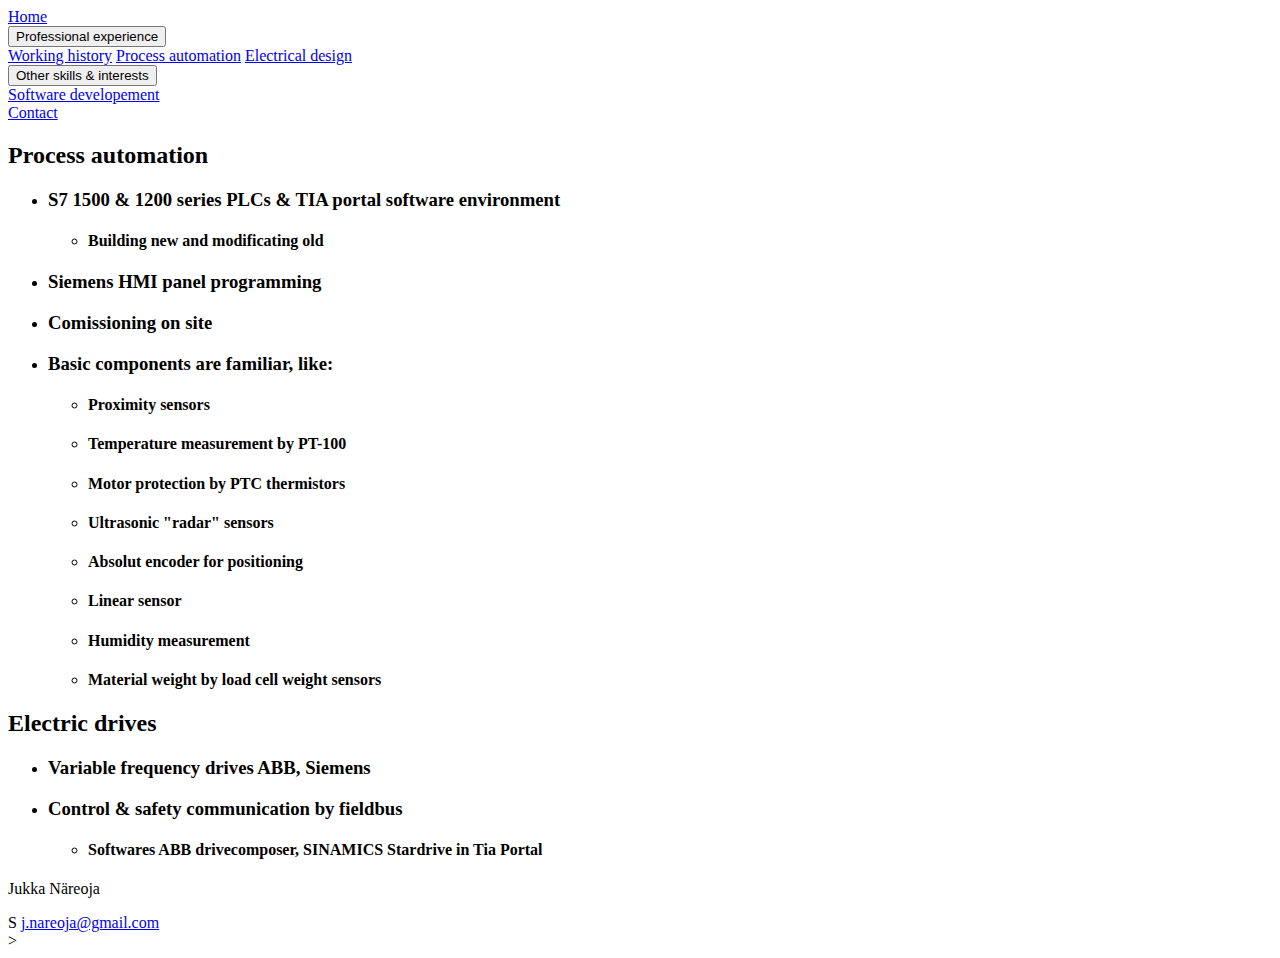
==== aut_elec.html @ 1c31be21 "Add files via upload" ====
<!DOCTYPE html>
<html lang="en">
<head>
<title>Aut&Elec</title>
<link href='C:\Users\jukka\Documents\03-my-websites\portfolio\resources\aut_elec.css' rel='stylesheet' />
</head>

<header>
    <div class="header-right">
        <a class="active" href="C:\Users\jukka\Documents\03-my-websites\portfolio\main.html_a.html">Home</a>
        <div class="dropdown">
        <button class="dropbtn">Professional experience
            <i class="fa fa-caret-down"></i></button>
          <div class="dropdown-content">
          <a href="C:\Users\jukka\Documents\03-my-websites\portfolio\professional.html">Working history</a>
          <a href="#">Process automation</a>
          <a href="C:\Users\jukka\Documents\03-my-websites\portfolio\design.html">Electrical design</a>
          
        </div>
      </div>
      <div class="dropdown2">
        <button class="dropbtn2">Other skills & interests
          <i class="fa fa-caret-down2"></i></button>
          <div class="dropdown-content2">
            <a href="C:\Users\jukka\Documents\03-my-websites\portfolio\coding.html">Software developement</a>
          </div>
      </div>
        <a href="C:\Users\jukka\Documents\03-my-websites\portfolio\contact.html">Contact</a>
    </div>
</header>
<body>
    <section class="container">
        <div class="content1"><!--<h3>Professional references</h3>--></div>
        <div class="content2"><div class="text2"><h2>Process automation</h2><!--<img src="C:\Users\jukka\Documents\03-my-websites\portfolio\resources\tia1.jpg" alt="portal" height="350px" width="500px">
            <img class="image1" src="C:\Users\jukka\Documents\03-my-websites\portfolio\resources\tiaHMI.jpg" alt="portalHMI" height="350px" width="500px">-->
        <ul>
          <li><h3>S7 1500 & 1200 series PLCs & TIA portal software environment</h3></li>
            <ul>
              <li><h4>Building new and modificating old</h4></li>  
            </ul>
          <li><h3>Siemens HMI panel programming</h3></li>
          <li><h3>Comissioning on site</h3></li>
          <li><h3>Basic components are familiar, like:</h3></li>
          <ul>
            <li><h4>Proximity sensors</h4></li>
            <li><h4>Temperature measurement by PT-100</h4></li>
            <li><h4>Motor protection by PTC thermistors</h4></li>
            <li><h4>Ultrasonic "radar" sensors</h4></li>
            <li><h4>Absolut encoder for positioning</h4></li>
            <li><h4>Linear sensor</h4></li>
            <li><h4>Humidity measurement</h4></li>
            <li><h4>Material weight by load cell weight sensors</h4></li>    
          </ul>
        </ul>
    </div>
        </div>
        <div class="content3"><div class="text3"><h2>Electric drives</h2><!--<img src="C:\Users\jukka\Documents\03-my-websites\portfolio\resources\tamu.jpg" alt="drive" height="350px" width="500px">-->
        <ul>
          <li><h3>Variable frequency drives ABB, Siemens</h3></li>
          <li><h3>Control & safety communication by fieldbus</h3></li>
            <ul>
            <li><h4>Softwares ABB drivecomposer, SINAMICS Stardrive in Tia Portal </h4></li>
            </ul>
        </ul>
        </div>
        </div>
    </section>
    <footer>
        <div class="mail">
        <p>Jukka N&auml;reoja</p>S
        <a href="mailto:j.nareoja@gmail.com">j.nareoja@gmail.com</a>
        </div>
      </footer>
</body>
</html>>
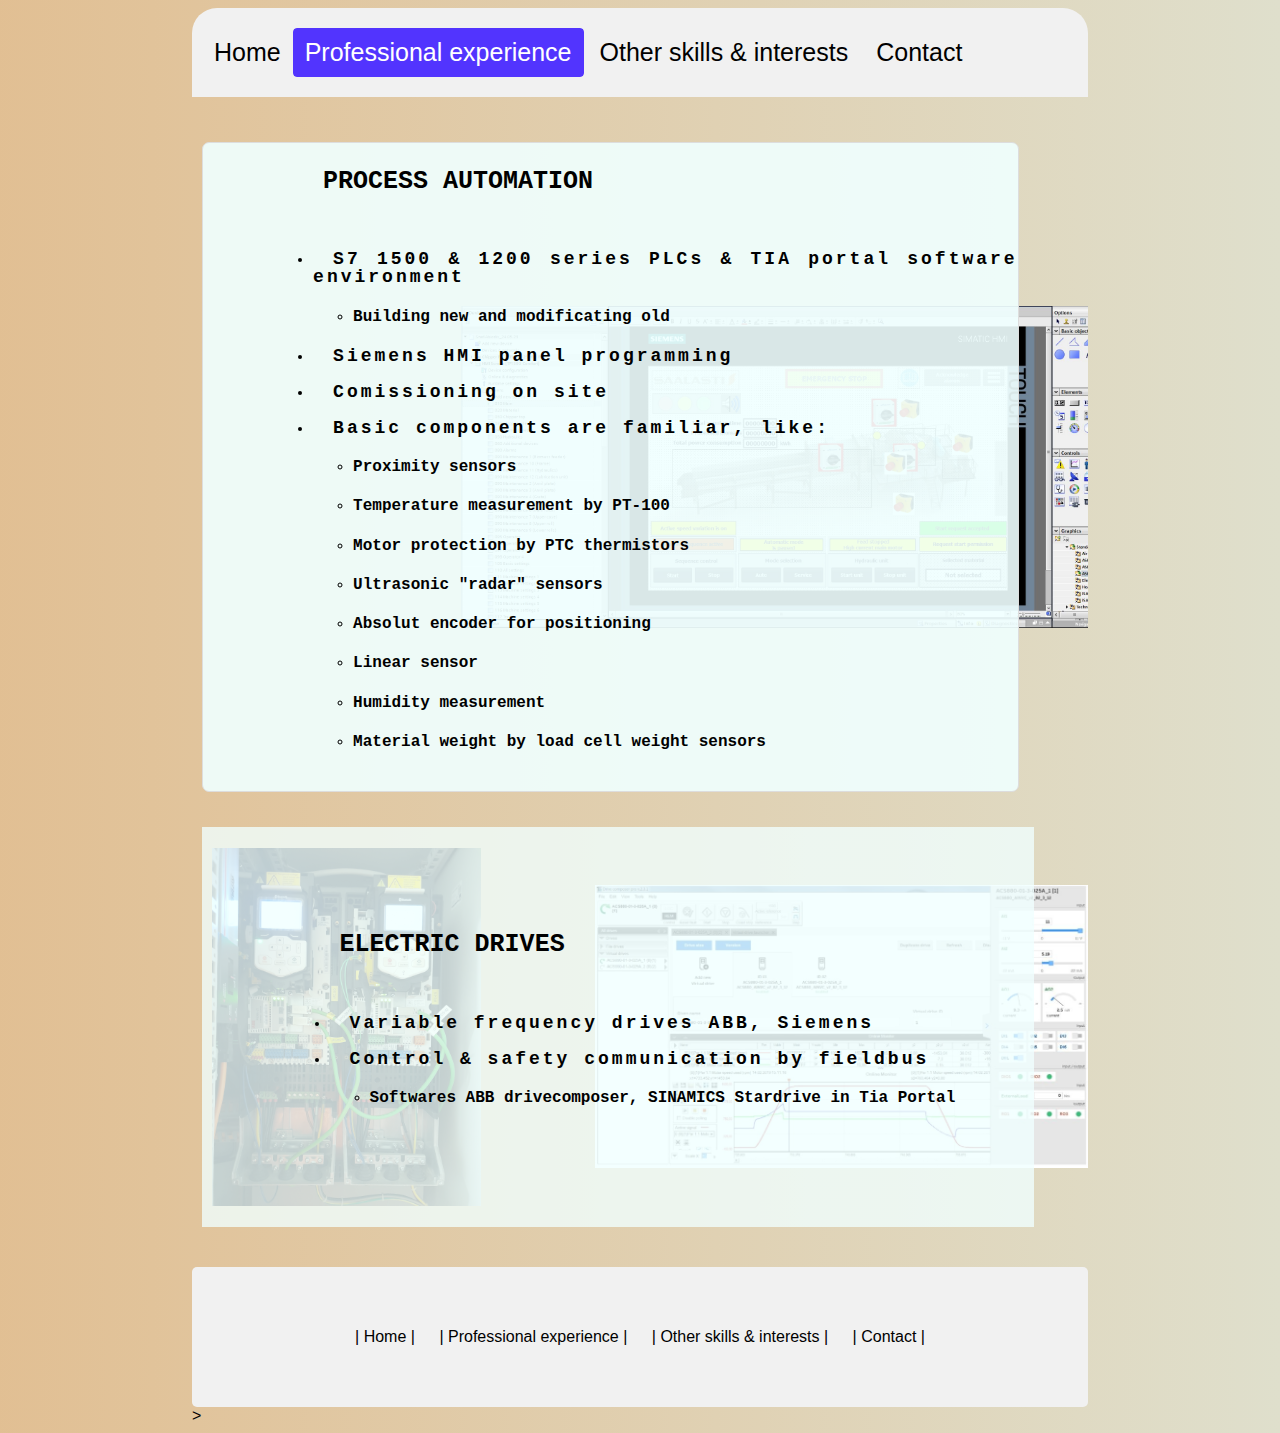
==== commit 6e739473: "Add files via upload" ====
--- a/aut_elec.html
+++ b/aut_elec.html
@@ -2,19 +2,19 @@
 <html lang="en">
 <head>
 <title>Aut&Elec</title>
-<link href='C:\Users\jukka\Documents\03-my-websites\portfolio\resources\aut_elec.css' rel='stylesheet' />
+<link href='.\aut_elec.css' rel='stylesheet' />
 </head>
 
 <header>
     <div class="header-right">
-        <a class="active" href="C:\Users\jukka\Documents\03-my-websites\portfolio\main.html_a.html">Home</a>
+        <a class="active" href=".\">Home</a>
         <div class="dropdown">
         <button class="dropbtn">Professional experience
             <i class="fa fa-caret-down"></i></button>
           <div class="dropdown-content">
-          <a href="C:\Users\jukka\Documents\03-my-websites\portfolio\professional.html">Working history</a>
+          <a href=".\professional">Working history</a>
           <a href="#">Process automation</a>
-          <a href="C:\Users\jukka\Documents\03-my-websites\portfolio\design.html">Electrical design</a>
+          <a href=".\design">Electrical design</a>
           
         </div>
       </div>
@@ -22,10 +22,10 @@
         <button class="dropbtn2">Other skills & interests
           <i class="fa fa-caret-down2"></i></button>
           <div class="dropdown-content2">
-            <a href="C:\Users\jukka\Documents\03-my-websites\portfolio\coding.html">Software developement</a>
+            <a href=".\coding">Software developement</a>
           </div>
       </div>
-        <a href="C:\Users\jukka\Documents\03-my-websites\portfolio\contact.html">Contact</a>
+        <a href=".\contact">Contact</a>
     </div>
 </header>
 <body>
@@ -66,10 +66,14 @@
         </div>
     </section>
     <footer>
-        <div class="mail">
-        <p>Jukka N&auml;reoja</p>S
-        <a href="mailto:j.nareoja@gmail.com">j.nareoja@gmail.com</a>
-        </div>
+      <div class="footer">
+        <nav class="footerContent">
+          <a href=".\">| Home |</a>
+          <a href=".\professional">| Professional experience |</a>
+          <a href=".\coding">| Other skills & interests |</a>
+          <a href=".\contact">| Contact |</a>
+        </nav>
+      </div>
       </footer>
 </body>
 </html>>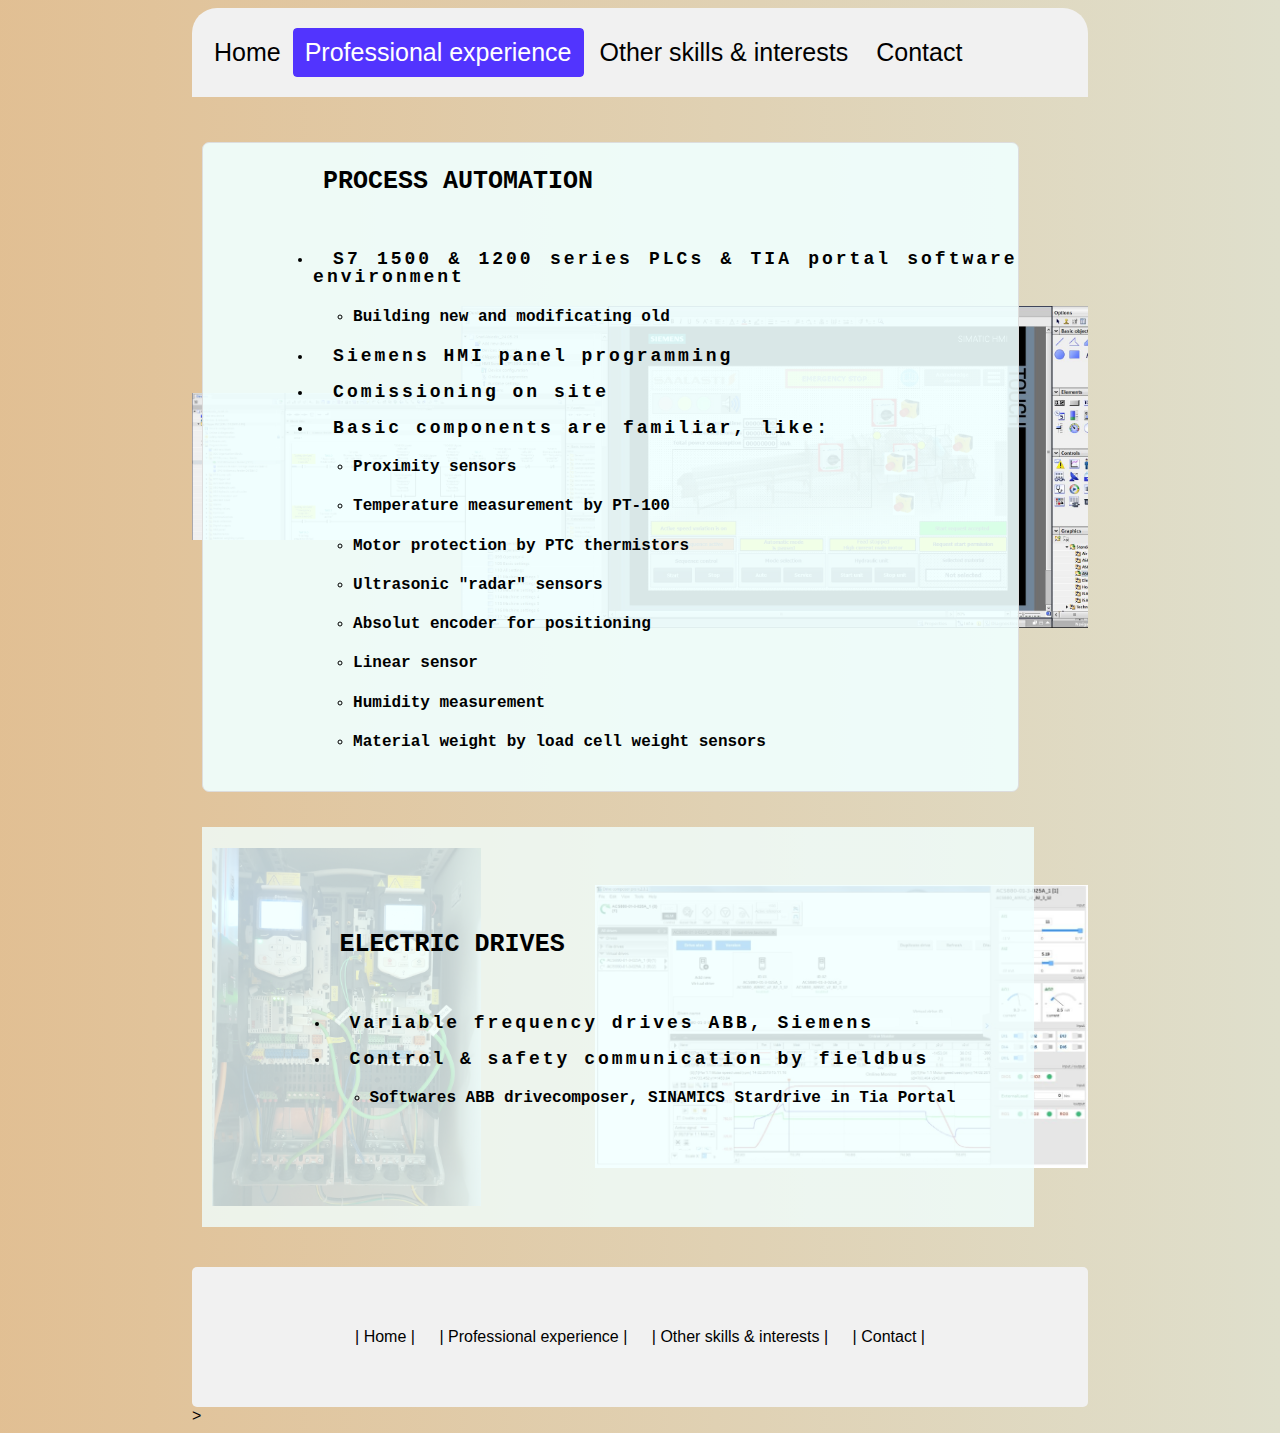
==== commit 94047d37: "Add files via upload" ====
--- a/aut_elec.html
+++ b/aut_elec.html
@@ -2,9 +2,9 @@
 <html lang="en">
 <head>
 <title>Aut&Elec</title>
-<link href='.\aut_elec.css' rel='stylesheet' />
+<link href='.\aut_elec.css' rel='stylesheet'/>
+<meta name="viewport" content="width=device-width, initial-scale=1.0">
 </head>
-
 <header>
     <div class="header-right">
         <a class="active" href=".\">Home</a>
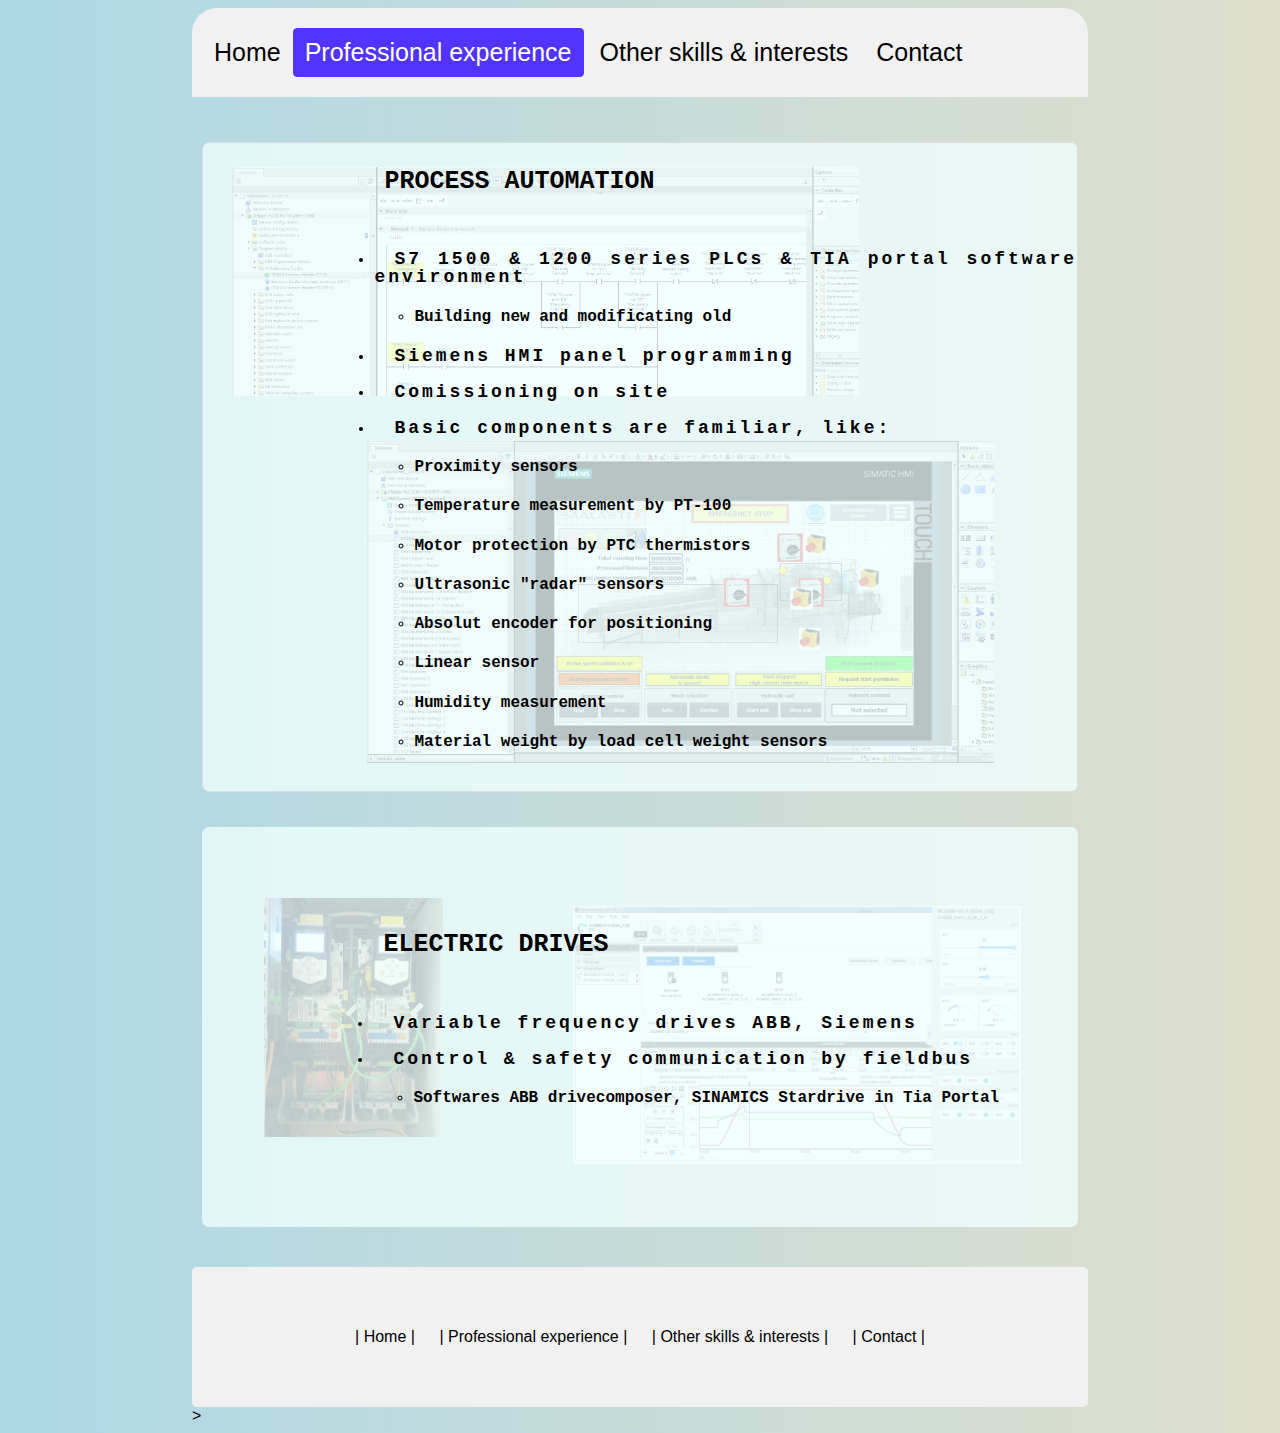
==== commit 12779d88: "Unused code removed" ====
--- a/aut_elec.html
+++ b/aut_elec.html
@@ -30,9 +30,10 @@
 </header>
 <body>
     <section class="container">
-        <div class="content1"><!--<h3>Professional references</h3>--></div>
-        <div class="content2"><div class="text2"><h2>Process automation</h2><!--<img src="C:\Users\jukka\Documents\03-my-websites\portfolio\resources\tia1.jpg" alt="portal" height="350px" width="500px">
-            <img class="image1" src="C:\Users\jukka\Documents\03-my-websites\portfolio\resources\tiaHMI.jpg" alt="portalHMI" height="350px" width="500px">-->
+      <div class="content1">
+      </div>
+      <div class="content2">
+        <div class="text2"><h2>Process automation</h2>
         <ul>
           <li><h3>S7 1500 & 1200 series PLCs & TIA portal software environment</h3></li>
             <ul>
@@ -54,7 +55,7 @@
         </ul>
     </div>
         </div>
-        <div class="content3"><div class="text3"><h2>Electric drives</h2><!--<img src="C:\Users\jukka\Documents\03-my-websites\portfolio\resources\tamu.jpg" alt="drive" height="350px" width="500px">-->
+        <div class="content3"><div class="text3"><h2>Electric drives</h2>
         <ul>
           <li><h3>Variable frequency drives ABB, Siemens</h3></li>
           <li><h3>Control & safety communication by fieldbus</h3></li>
